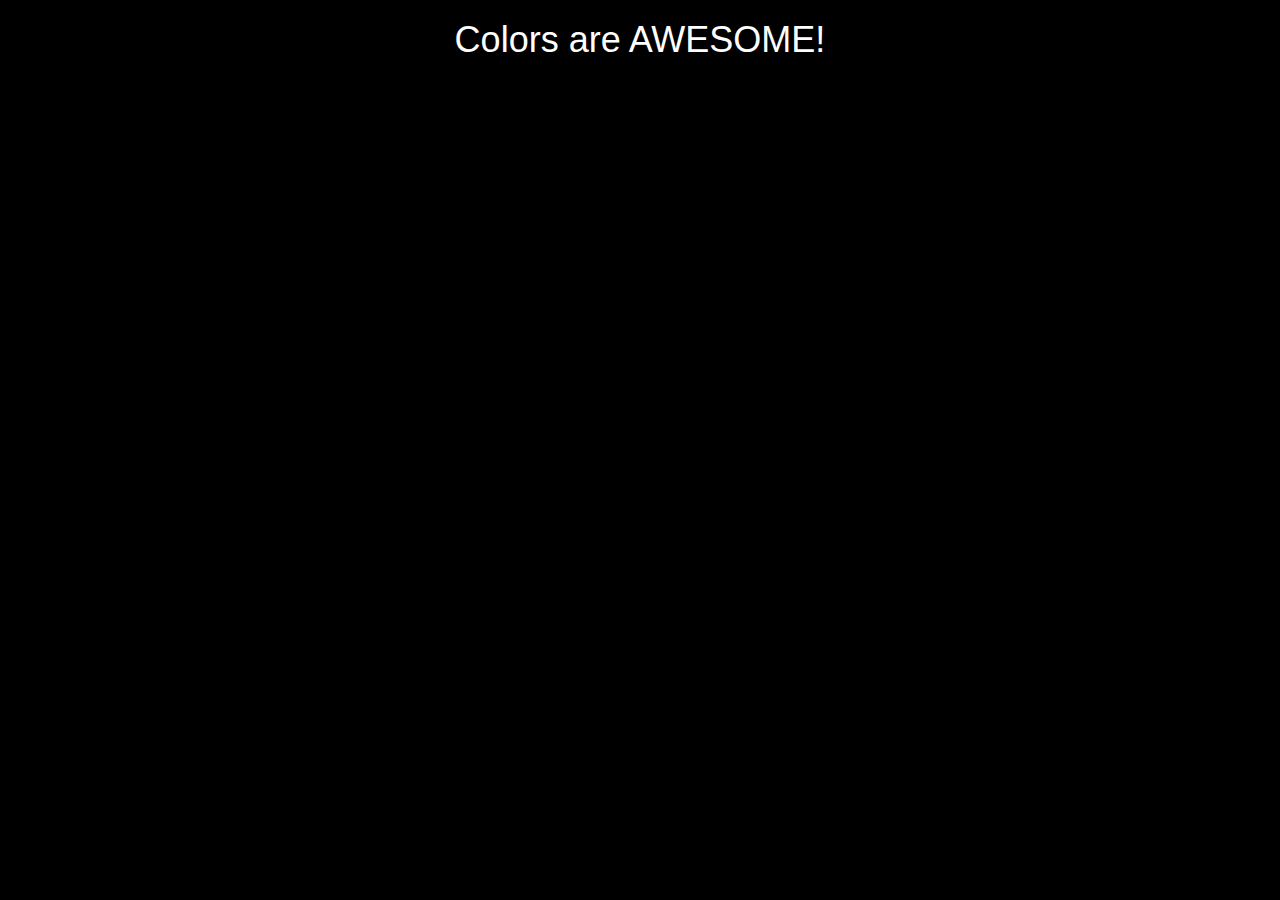
==== inclass_hackathon_12_7_16/index.html @ f3de1916 "Initial Commit" ====
<!DOCTYPE html>
<html>
    <head>
        <title>I like colors</title>
        <!-- jQuery CDN -->
        <script src="https://code.jquery.com/jquery-3.1.1.js" integrity="sha256-16cdPddA6VdVInumRGo6IbivbERE8p7CQR3HzTBuELA=" crossorigin="anonymous"></script>
        <!-- BootStop CDNs-->
        <!-- JS Complete -->
        <script src="https://maxcdn.bootstrapcdn.com/bootstrap/3.3.7/js/bootstrap.min.js" integrity="sha384-Tc5IQib027qvyjSMfHjOMaLkfuWVxZxUPnCJA7l2mCWNIpG9mGCD8wGNIcPD7Txa" crossorigin="anonymous"></script>
        <!-- CSS Complete  -->
        <link href="https://maxcdn.bootstrapcdn.com/bootstrap/3.3.7/css/bootstrap.min.css" rel="stylesheet" integrity="sha384-BVYiiSIFeK1dGmJRAkycuHAHRg32OmUcww7on3RYdg4Va+PmSTsz/K68vbdEjh4u" crossorigin="anonymous">
        
        
        <!-- Link to script.js and stlyes.css -->
        <script src="script.js"></script>
        <link rel="stylesheet" href="styles.css">

    </head>
    <body>
        <div class="container">
            <div class="row1">
                <h1 id= "colorhead" class="col-lg-12">Colors are AWESOME!</h1>
                
                
                
                
                
                
            </div>
        
        
        
        
        </div>
        
        
        
        
        
        
    </body>
</html>
---- inclass_hackathon_12_7_16/styles.css ----
body{
    background-color: #000000;
    
    
}

#colorhead{
    
    color: white;
    text-align: center;
    
}
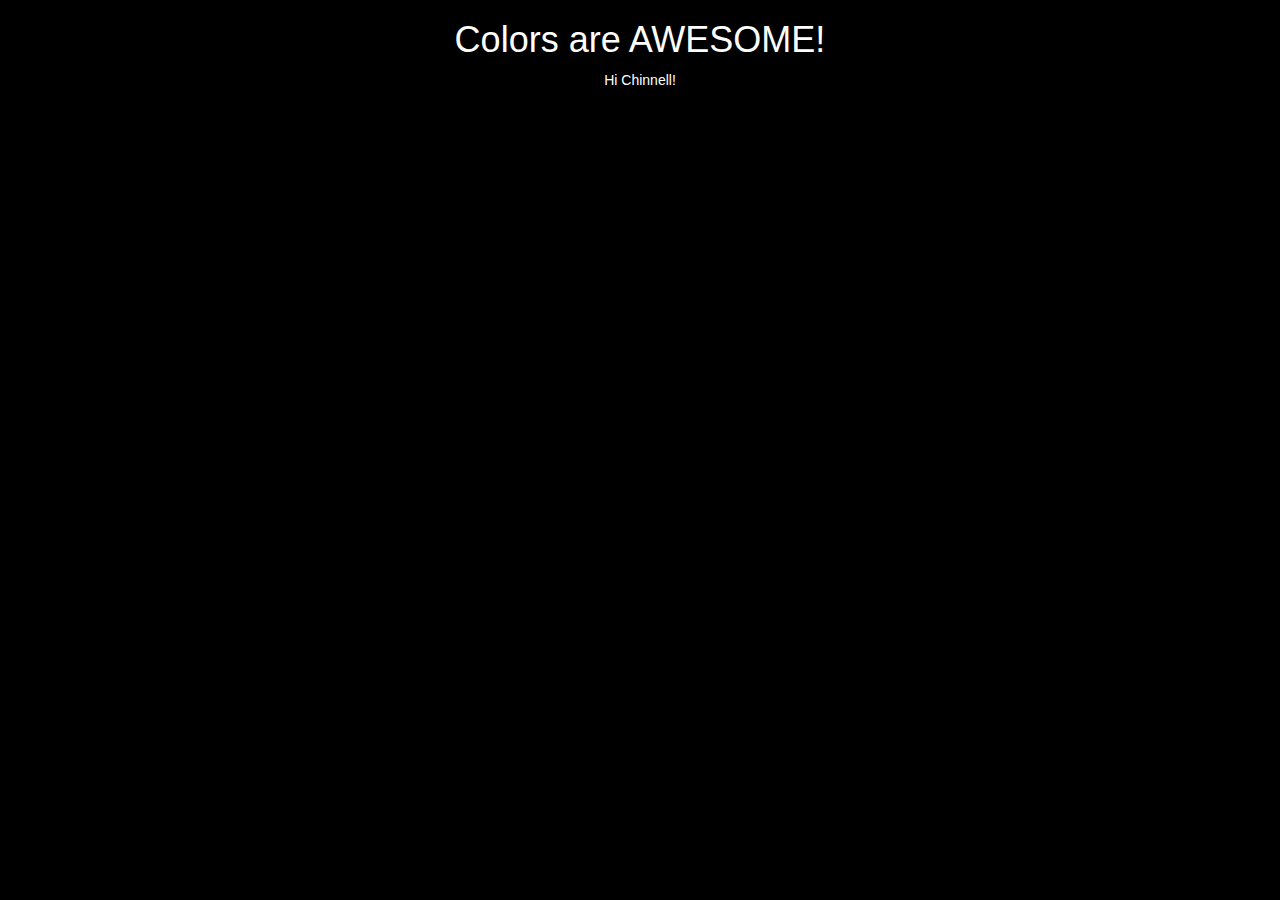
==== commit d2b9a200: "Modified the website, added when g pressed, when e pressed, and when space pressed. Maybe some color" ====
--- a/inclass_hackathon_12_7_16/index.html
+++ b/inclass_hackathon_12_7_16/index.html
@@ -2,6 +2,8 @@
 <html>
     <head>
         <title>I like colors</title>
+        <meta charset="utf-8" />
+        
         <!-- jQuery CDN -->
         <script src="https://code.jquery.com/jquery-3.1.1.js" integrity="sha256-16cdPddA6VdVInumRGo6IbivbERE8p7CQR3HzTBuELA=" crossorigin="anonymous"></script>
         <!-- BootStop CDNs-->
@@ -20,12 +22,21 @@
         <div class="container">
             <div class="row1">
                 <h1 id= "colorhead" class="col-lg-12">Colors are AWESOME!</h1>
-                
-                
-                
-                
-                
-                
+                <p>Hi Chinnell!</p>
+            </div>
+            
+            
+            
+            
+            
+            
+            
+            
+            
+            
+            
+            <div class="rowLast">
+                <h1 id= 'rainbowEmoji' class='col-lg-12'></h1>
             </div>
         
         
--- a/inclass_hackathon_12_7_16/styles.css
+++ b/inclass_hackathon_12_7_16/styles.css
@@ -9,4 +9,11 @@
     color: white;
     text-align: center;
     
+}
+
+.container{
+    
+    color: white;
+    text-align: center;
+    
 }